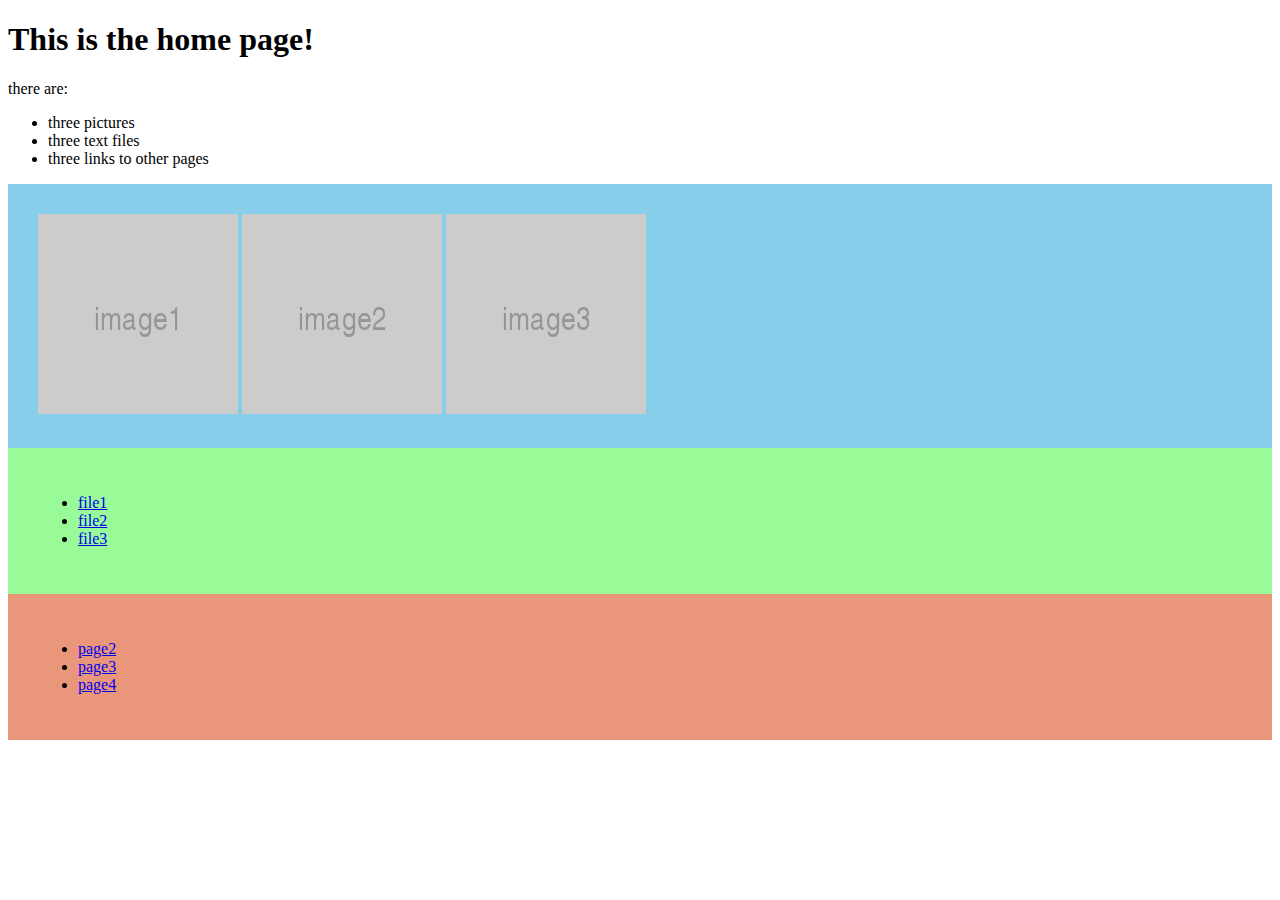
==== testPages/index.html @ f21812da "added html, txt, and png test files" ====
<!doctype html>

<html lang="en">
<head>
<link rel="stylesheet" href="main.css">

  <meta charset="utf-8">

  <title>page 1</title>
  <meta name="description" content="The HTML5 Herald">
  <meta name="author" content="SitePoint">

  <link rel="stylesheet" href="css/styles.css?v=1.0">

  
</head>

<body>
	<div class=text>
		<h1> This is the home page!</h1>
		<p>there are:</p>
		<ul> 
			<li>three pictures</li>
			<li>three text files</li>
			<li>three links to other pages</li>
		</ul>
	</div>
	<div class="pictures"> 
	 <img src="images/image1.png">
	 <img src="images/image2.png">
	 <img src="images/image3.png">
	</div><!-- /images-->
	
	<div class="files">
		<ul>
			<li><a href="/text_files/text_file_1.txt">file1</a></li>
			<li><a href="/text_files/text_file_2.txt">file2</a></li>
			<li><a href="/text_files/text_file_3.txt">file3</a></li>
		</ul>
	</div><!-- /files-->
	<div class="links">
		<ul>
		<li><a href="/page2.html">page2</a></li>
		<li><a href="/page3.html">page3</a></li>
		<li><a href="/page4.html">page4</a></li>
		</ul>	
	</div><!-- /files-->
	
</body>
</html>
---- testPages/main.css ----
.pictures{
	padding:30px;
	background-color: skyblue;
			
}

.files{
	padding:30px;
	background-color: palegreen}

.links{
	padding:30px;
	background-color: darksalmon}
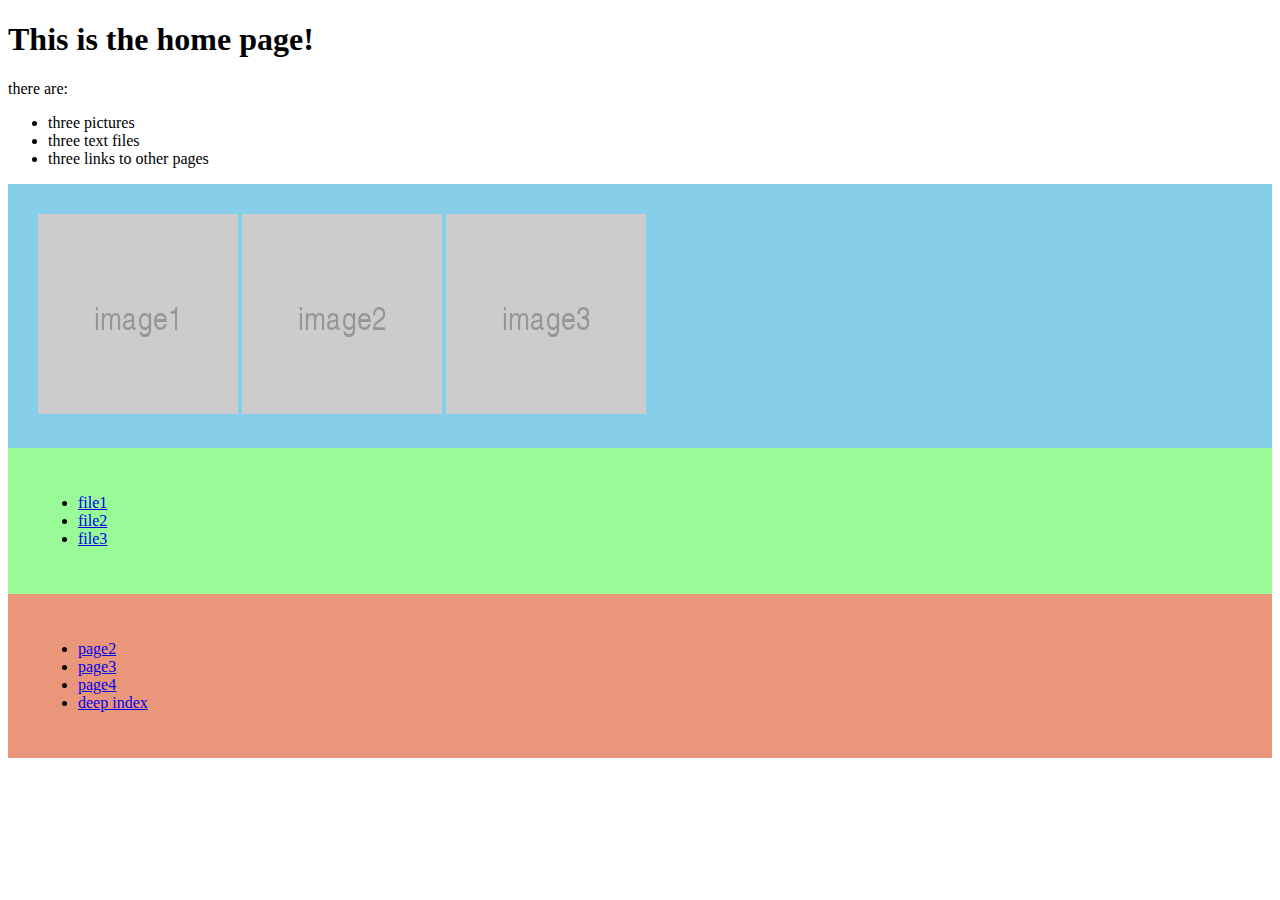
==== commit dcab4240: "Added and passed test for WebPage.URLParser#getURLType." ====
--- a/testPages/index.html
+++ b/testPages/index.html
@@ -10,7 +10,7 @@
   <meta name="description" content="The HTML5 Herald">
   <meta name="author" content="SitePoint">
 
-  <link rel="stylesheet" href="css/styles.css?v=1.0">
+  <link rel="stylesheet" href="main.css?v=1.0">
 
   
 </head>
@@ -43,6 +43,7 @@
 		<li><a href="/page2.html">page2</a></li>
 		<li><a href="/page3.html">page3</a></li>
 		<li><a href="/page4.html">page4</a></li>
+		<li><a href="/test/dirs/index.html">deep index</a></li>
 		</ul>	
 	</div><!-- /files-->
 	
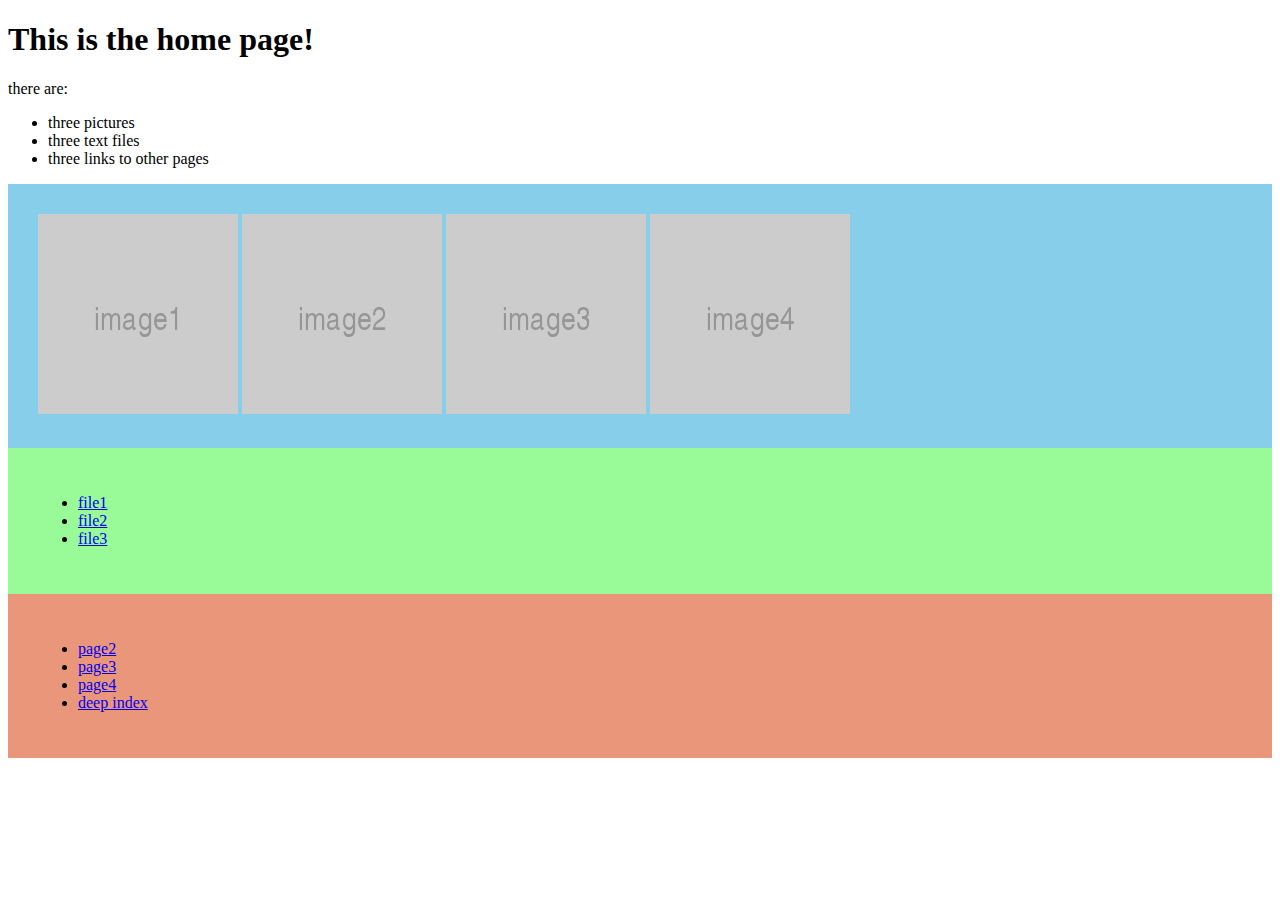
==== commit 2b43886a: "Implemented WebPage to pass all relevant tests." ====
--- a/testPages/index.html
+++ b/testPages/index.html
@@ -26,9 +26,13 @@
 		</ul>
 	</div>
 	<div class="pictures"> 
-	 <img src="images/image1.png">
-	 <img src="images/image2.png">
-	 <img src="images/image3.png">
+	 <img src="
+images/image1.png">
+	 <img
+src="images/image2.png">
+	 <img src="images/ima
+ge3.png">
+		<img src="images/ima	ge4.png">
 	</div><!-- /images-->
 	
 	<div class="files">
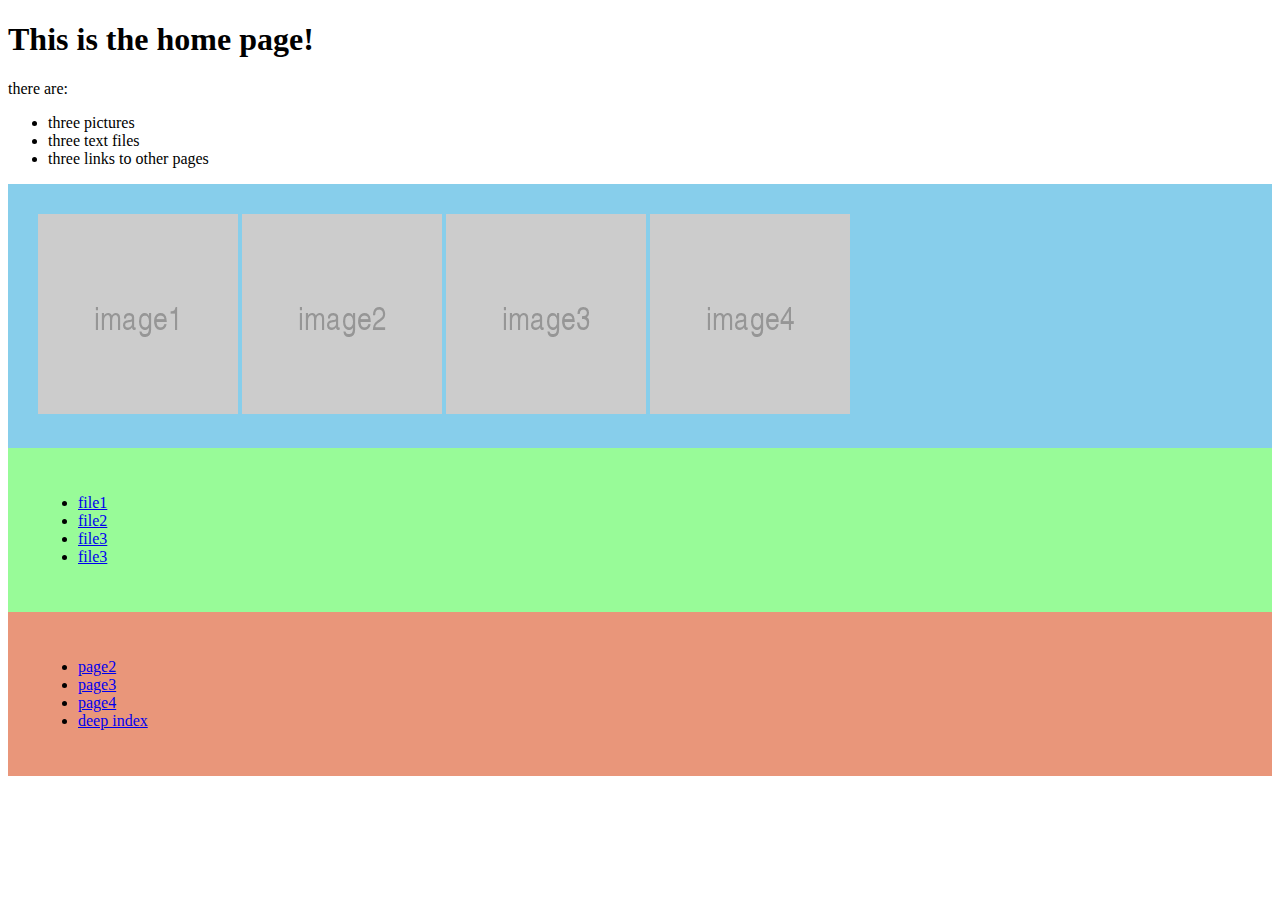
==== commit b7c2798a: "Added missing file to index.html." ====
--- a/testPages/index.html
+++ b/testPages/index.html
@@ -40,6 +40,7 @@
 			<li><a href="/text_files/text_file_1.txt">file1</a></li>
 			<li><a href="/text_files/text_file_2.txt">file2</a></li>
 			<li><a href="/text_files/text_file_3.txt">file3</a></li>
+			<li><a href="/text_files/text_file_100.txt">file3</a></li>
 		</ul>
 	</div><!-- /files-->
 	<div class="links">
